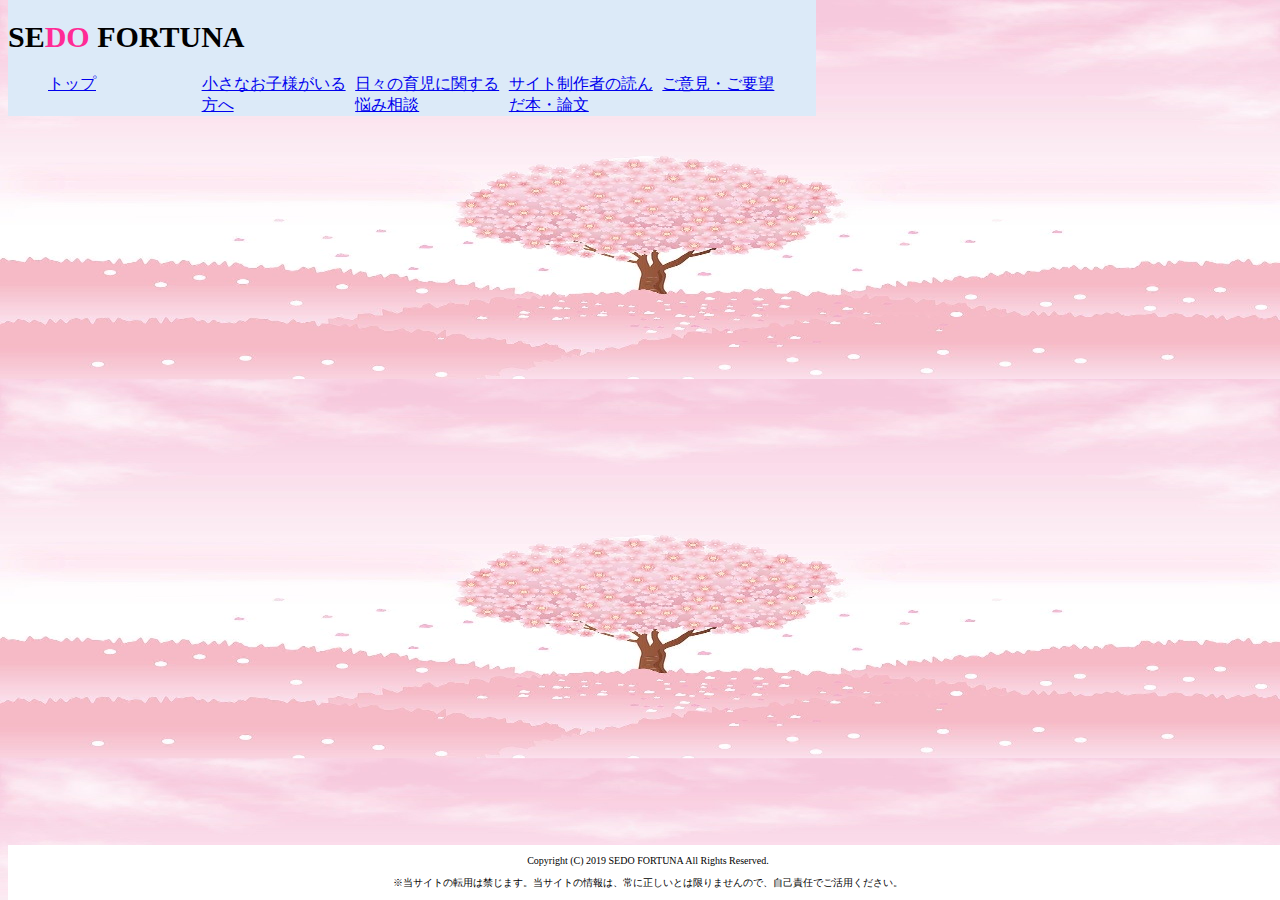
==== first.html @ cc2c0b43 "Add files via upload" ====
<!DOCTYPE html>
<html lang="ja" dir="ltr">
  <head>
    <meta charset="utf-8">
    <base href="{{site.github.url}}" charset="utf-8"/>
    <meta name="viewport" content="width=device-width, initial-scale=1.0">
    <link rel="stylesheet" href="stylesheet.css">
    <title>始めに/子育て情報共有サイト</title>
  </head>
  <body>
    <header>
      <div class="title-logo">
        <h1>SE<span class="text-logo">DO</span> FORTUNA</h1>
      </div>
      <div>
        <!--href属性を後で編集-->
        <ul class="menu-top">
          <li>
            <a class="header-top-btn" href="#">トップ</a>
          </li>
          <li>
            <a class="header-second-btn" href="#">小さなお子様がいる方へ</a>
          </li>
          <li>
            <a class="header-third-btn" href="#">日々の育児に関する悩み相談</a>
          </li>
          <li>
            <a class="header-forth-btn" href="#">サイト制作者の読んだ本・論文</a>
          </li>
          <li>
            <a class="header-fifth-btn" href="#">ご意見・ご要望</a>
          </li>
        </ul>

      </div>
    </header>
    <div class="txt-contant">
      
    </div>
    <footer>
      <p>Copyright (C) 2019 SEDO FORTUNA All Rights Reserved.</p>
      <p>※当サイトの転用は禁じます。当サイトの情報は、常に正しいとは限りませんので、自己責任でご活用ください。</p>
    </footer>
  </body>
</html>
---- stylesheet.css ----
body{
  background-image: url(spring-background-4039218_1280.jpg);
  background-size: 100% 100%;
}
header{
  position: fixed;
  top:0px;
  z-index: 10;
  background-color: #dceaf8;
}
header h1 {
  font-size: 30px;
  font-family: fantasy;
}
header span {
  color: #ff2b95;
}
.menu-top{
  background-color: #fff;
  color: #000;
}

.menu-top li {
  float: left;
  width: 20%;
  font-size: 16px;
  list-style: none;
  font-family: 'arial unicode ms';
}
.txt-contant{
  margin:30% 20%;
  background-color: #fff4fa
}
.txt-contant p{
  font-family: monospace;
}
footer{
  font-size: 10px;
  text-align: center;
  background-color: #fff;
  color: #000;
  position: fixed;
  bottom:0;
  width:100%;
}
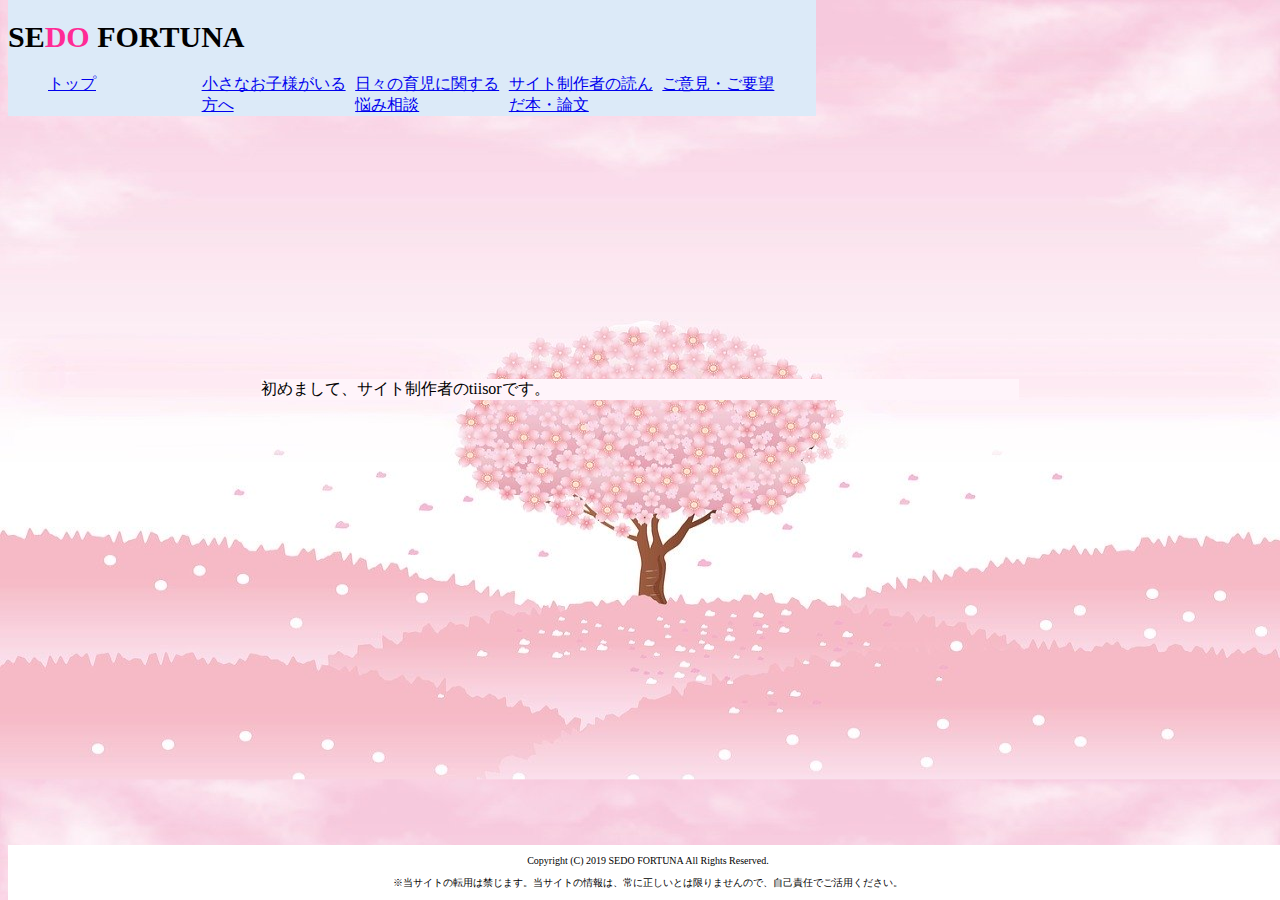
==== commit fdfb612b: "Add files via upload" ====
--- a/first.html
+++ b/first.html
@@ -16,7 +16,7 @@
         <!--href属性を後で編集-->
         <ul class="menu-top">
           <li>
-            <a class="header-top-btn" href="#">トップ</a>
+            <a class="header-top-btn" href="index.html">トップ</a>
           </li>
           <li>
             <a class="header-second-btn" href="#">小さなお子様がいる方へ</a>
@@ -35,7 +35,7 @@
       </div>
     </header>
     <div class="txt-contant">
-      
+      初めまして、サイト制作者のtiisorです。
     </div>
     <footer>
       <p>Copyright (C) 2019 SEDO FORTUNA All Rights Reserved.</p>
